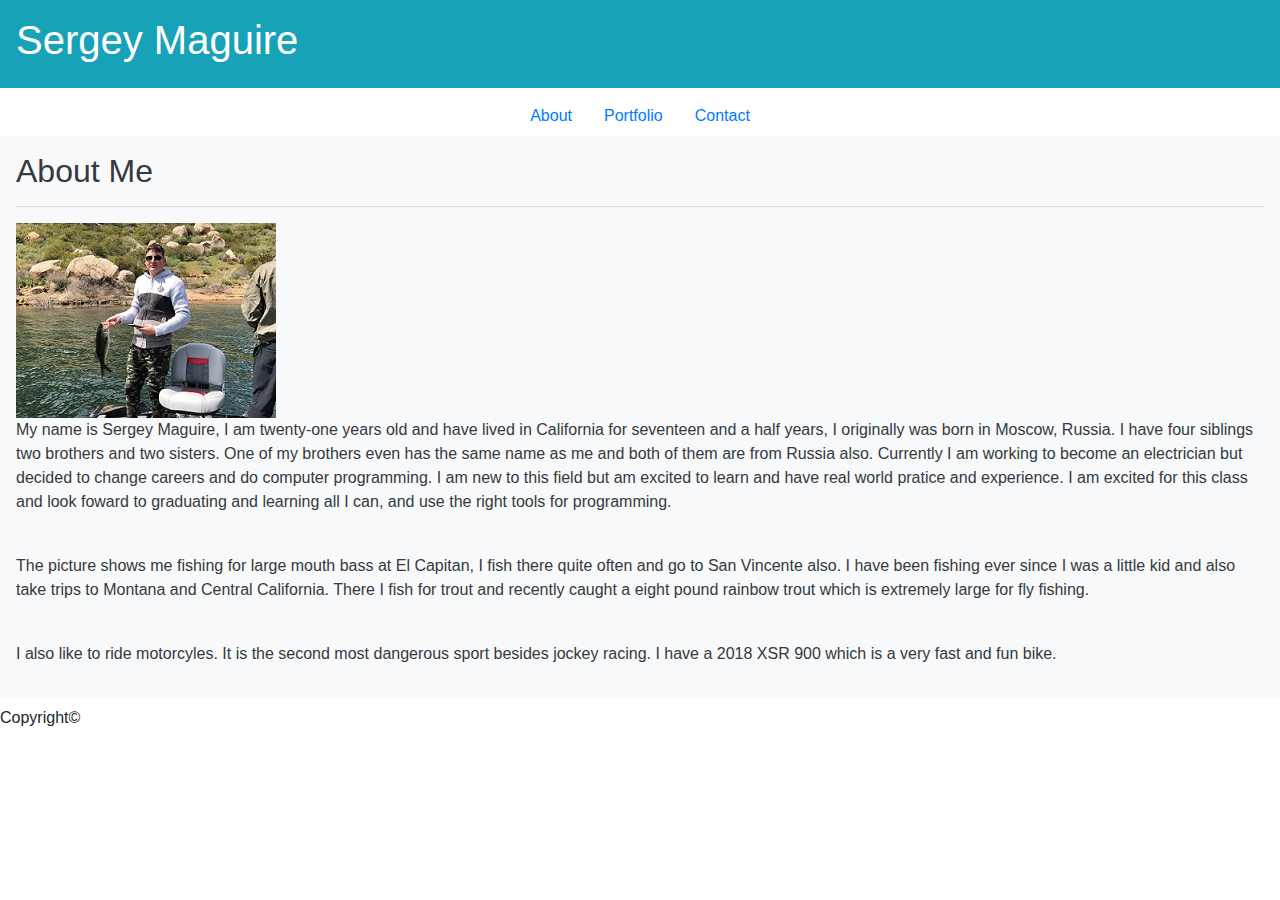
==== index.html @ 9fc7e103 "hw" ====
<!-- First Homework Assignment -->
<!DOCTYPE HTML>
<html lang="en-us">

<head>
    <meta charset="UTF-8">
    <link rel="stylesheet" type="text/css" href="assets/css/bootstrap.css">
    <!-- <link rel="stylesheet" type="text/css" href="assets/css/style.css"> -->
    <!-- <link rel="stylesheet" href="https://stackpath.bootstrapcdn.com/bootstrap/4.1.3/css/bootstrap.min.css" integrity="sha384-MCw98/SFnGE8fJT3GXwEOngsV7Zt27NXFoaoApmYm81iuXoPkFOJwJ8ERdknLPMO" crossorigin="anonymous" -->
</head>

<header>
    <div class="p-3 mb-2 bg-info text-white ">
        <h1 class="centered">Sergey Maguire</h1>
    </div>
    <ul class="nav nav justify-content-center" id="navbar">
        <li class="nav-item">
            <a class="nav-link active" href="index.html">About</a>
        </li>
        <li class="nav-item">
            <a class="nav-link" href="portfolio.html">Portfolio</a>
        </li>
        <li class="nav-item">
            <a class="nav-link" href="contact.html">Contact</a>
        </li>
    </ul>






</header>



<div class="content">

    <body>


        <!--Headers and Links to other html pages-->


        <div class="p-3 mb-2 bg-light text-dark">
            <div class="maincontent">
                <!--Paragraph about me, main section-->
                <section id="main-bio">
                    <div class="about">
                        <h2>About Me</h2>
                        <hr style="color:lightgrey">
                    </div>
                    <img class="doggo" src="assets/images/basso.jpg" alt="a picture of me">
                    <p> My name is Sergey Maguire, I am twenty-one years old and have lived in California for seventeen and a
                        half years, I originally was born in Moscow, Russia. I have four siblings two brothers and two sisters.
                        One of my brothers even has the same name as me and both of them are from Russia also. Currently
                        I am working to become an electrician but decided to change careers and do computer programming.
                        I am new to this field but am excited to learn and have real world pratice and experience. I am excited
                        for this class and look foward to graduating and learning all I can, and use the right tools for
                        programming.
                    </p>
                    <br>
                    <p>The picture shows me fishing for large mouth bass at El Capitan, I fish there quite often and go to San
                        Vincente also. I have been fishing ever since I was a little kid and also take trips to Montana and
                        Central California. There I fish for trout and recently caught a eight pound rainbow trout which
                        is extremely large for fly fishing.</p>
                    <br>
                    <p>I also like to ride motorcyles. It is the second most dangerous sport besides jockey racing. I have a
                        2018 XSR 900 which is a very fast and fun bike.</p>
                </section>
            </div>
        </div>
</div>

</body>
<footer>Copyright&copy;</footer>

</html>
---- assets/css/style.css ----
body {
  padding: 0; 
  max-width: 640px;
  margin: auto;
  
  
 font-family: 'Arial', 'Helvetica Neue', Helvetica, sans-serif;
 font-size: medium;
 line-height: 180%;
 color: #333;
 background-image: url("../../assets/images/background.png");
}
.centered{
  text-align: center;
}
footer {
  background-color: #666666;
  position: fixed;
  bottom: 0;
  width: 640px;
  height: 44px;
  /* Height of the footer */
  border-top-color: #4aaaa5;
  border-top-width: 6px;
  border-top-style: solid;
  text-align: center;
  font-size: small;
  color: white;
  font-family: 'Arial', 'Helvetica Neue', Helvetica, sans-serif;

 }
form{
  margin-top: 2em;
}
h2{
  color: #4aaaa5;
  font-family: 'Trebuchet MS', 'Lucida Sans Unicode', 'Lucida Grande', 'Lucida Sans', Arial, sans-serif;
  padding-top: 14px;
}
ul{
  background-color: #ffffff;
  margin-top: -30px
}
.doggo{
  display: block;
  margin-left: auto;
  margin-right: auto;

}
.floatImage{
  display: block;
  margin-left: auto;
  margin-right: auto;  
}
figcaption {
  background-color: #4aaaa5;
  height: 1.9em;
  width: 30%;
  /* margin-top: -2.4em; */

  text-align: center;
  color: white;
  z-index: 1;
  font-family: 'Open Sans', sans;
 
 }
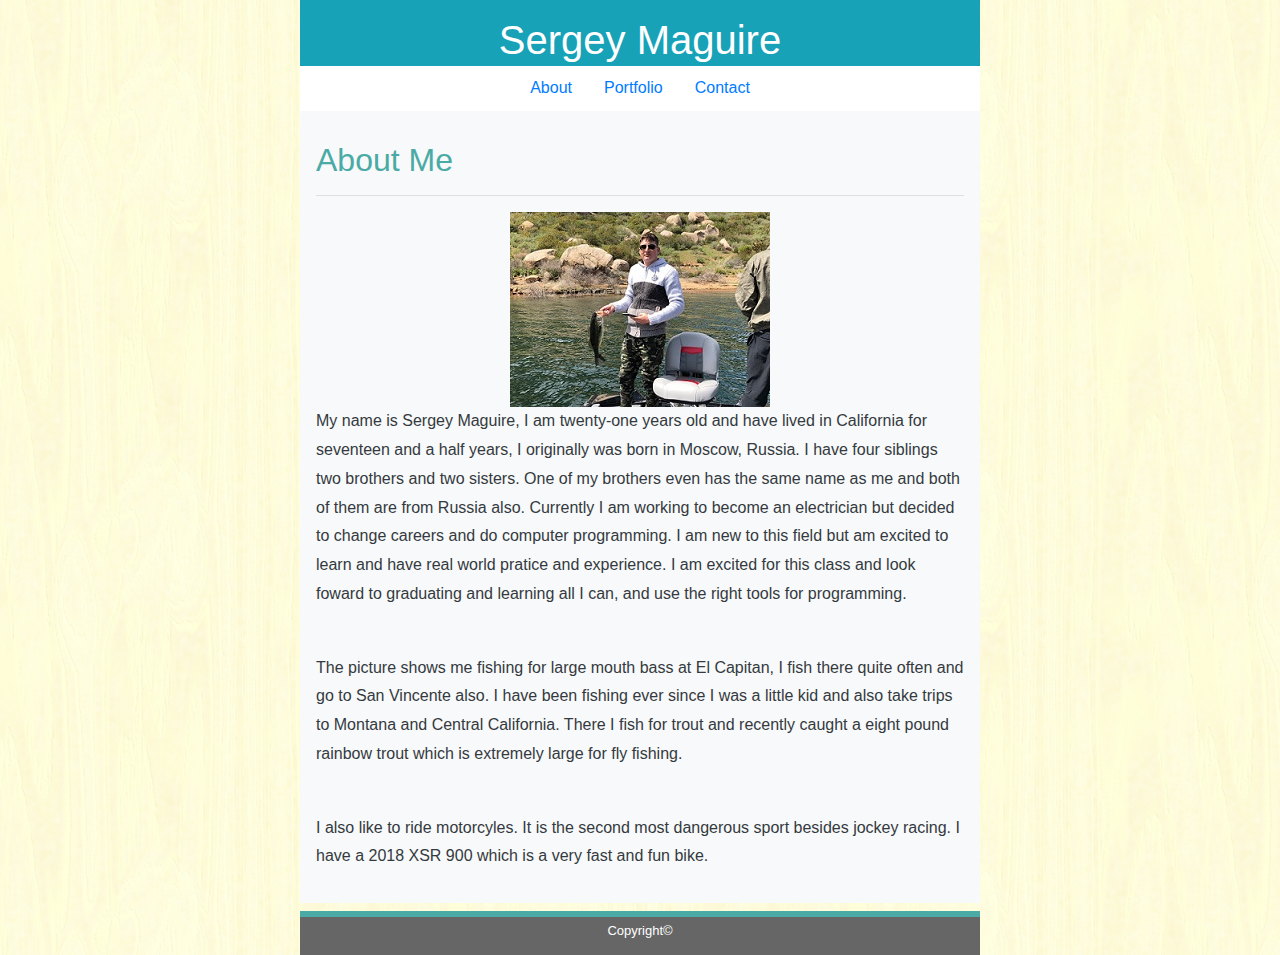
==== commit 9044fed9: "bootstrap hw" ====
--- a/index.html
+++ b/index.html
@@ -1,14 +1,14 @@
 <!-- First Homework Assignment -->
 <!DOCTYPE HTML>
+<!-- Second Homework Assignment -->
 <html lang="en-us">
 
 <head>
     <meta charset="UTF-8">
     <link rel="stylesheet" type="text/css" href="assets/css/bootstrap.css">
-    <!-- <link rel="stylesheet" type="text/css" href="assets/css/style.css"> -->
+    <link rel="stylesheet" type="text/css" href="assets/css/style.css">
     <!-- <link rel="stylesheet" href="https://stackpath.bootstrapcdn.com/bootstrap/4.1.3/css/bootstrap.min.css" integrity="sha384-MCw98/SFnGE8fJT3GXwEOngsV7Zt27NXFoaoApmYm81iuXoPkFOJwJ8ERdknLPMO" crossorigin="anonymous" -->
 </head>
-
 <header>
     <div class="p-3 mb-2 bg-info text-white ">
         <h1 class="centered">Sergey Maguire</h1>
@@ -31,6 +31,7 @@
 
 
 </header>
+
 
 
 
--- a/assets/css/style.css
+++ b/assets/css/style.css
@@ -1,9 +1,7 @@
 body {
   padding: 0; 
-  max-width: 640px;
+  max-width: 680px;
   margin: auto;
-  
-  
  font-family: 'Arial', 'Helvetica Neue', Helvetica, sans-serif;
  font-size: medium;
  line-height: 180%;
@@ -15,11 +13,10 @@
 }
 footer {
   background-color: #666666;
-  position: fixed;
+  position: static;
   bottom: 0;
-  width: 640px;
+  width: 680px;
   height: 44px;
-  /* Height of the footer */
   border-top-color: #4aaaa5;
   border-top-width: 6px;
   border-top-style: solid;
@@ -27,7 +24,6 @@
   font-size: small;
   color: white;
   font-family: 'Arial', 'Helvetica Neue', Helvetica, sans-serif;
-
  }
 form{
   margin-top: 2em;
@@ -45,7 +41,6 @@
   display: block;
   margin-left: auto;
   margin-right: auto;
-
 }
 .floatImage{
   display: block;
@@ -54,13 +49,15 @@
 }
 figcaption {
   background-color: #4aaaa5;
+  font-size: 18px;
   height: 1.9em;
-  width: 30%;
-  /* margin-top: -2.4em; */
-
+  width: 38.4%;
   text-align: center;
   color: white;
   z-index: 1;
   font-family: 'Open Sans', sans;
+  margin-left: 210px;
+  margin-top: -35px;
+ }
+
  
- }